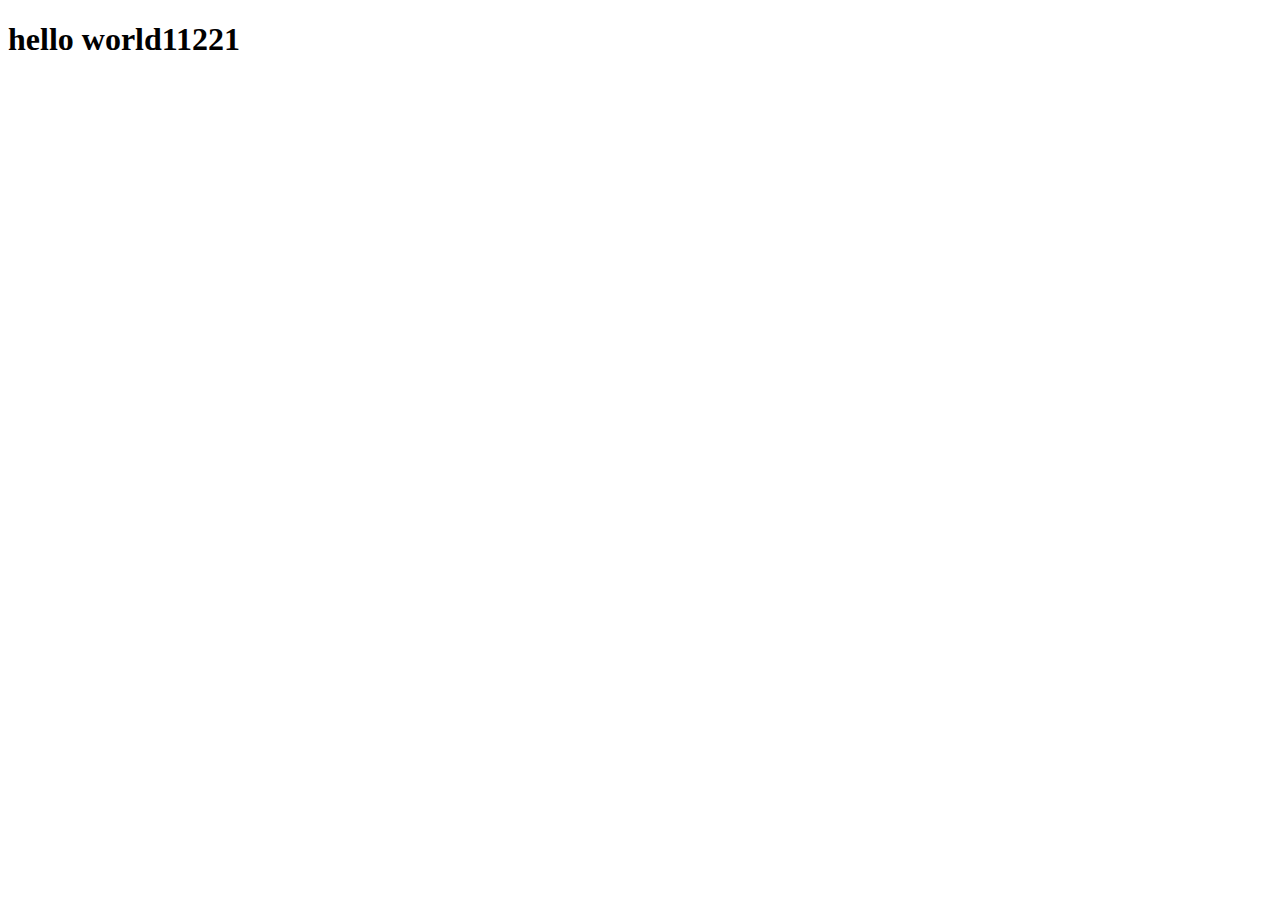
==== learn/index.html @ 05c23a9c "feat: new file" ====
<!DOCTYPE html>
<html lang="en">

<head>
  <meta charset="UTF-8">
  <meta http-equiv="X-UA-Compatible" content="IE=edge">
  <meta name="viewport" content="width=device-width, initial-scale=1.0">
  <title>Document</title>
</head>

<body>
  <h1>hello world11221</h1>
  <script src="scriptless.js"></script>
</body>

</html>
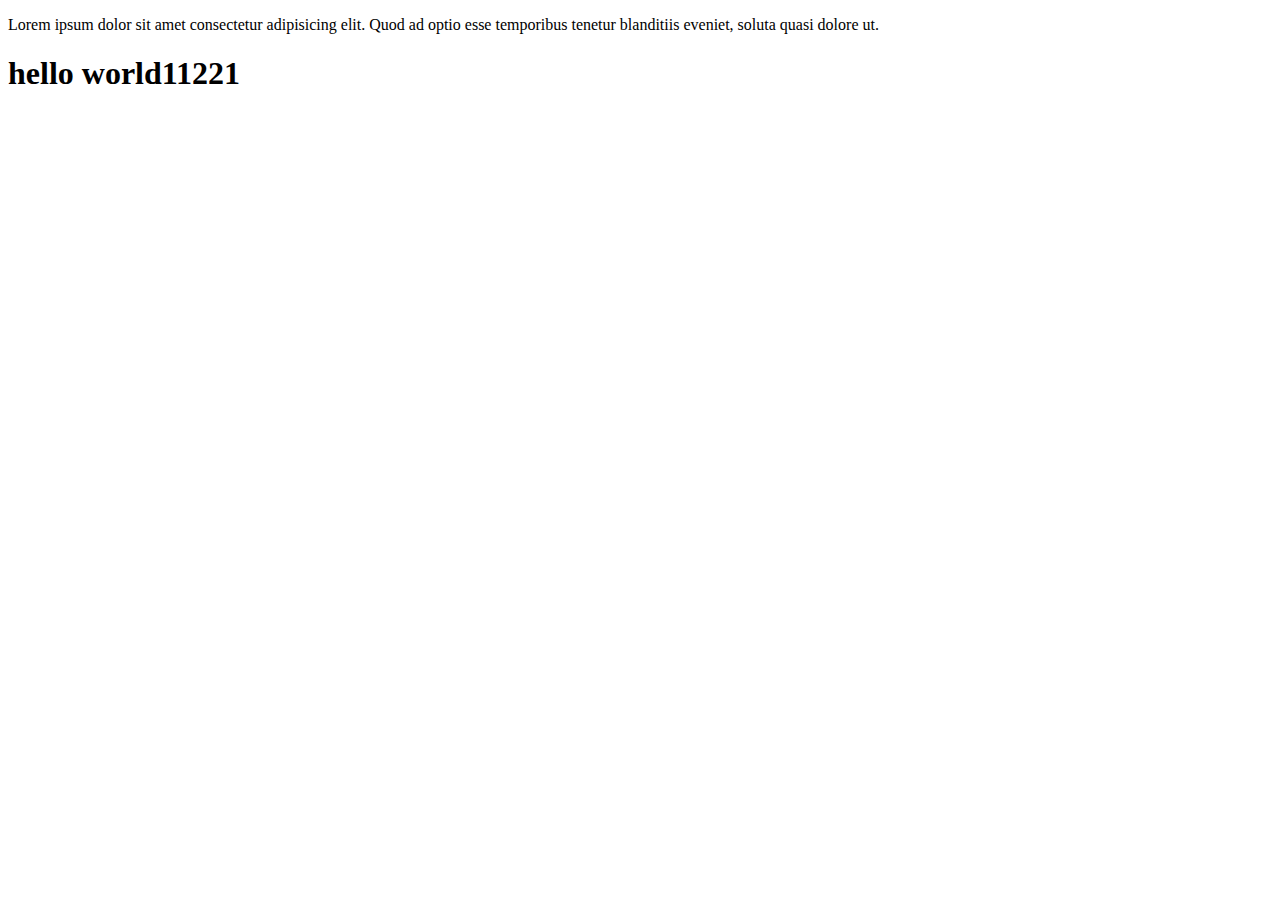
==== commit be506034: "feat: сохраниене созданных файлов" ====
--- a/learn/index.html
+++ b/learn/index.html
@@ -9,8 +9,11 @@
 </head>
 
 <body>
+  <script async src="async.js"></script>
+  <p>Lorem ipsum dolor sit amet consectetur adipisicing elit. Quod ad optio esse temporibus tenetur blanditiis eveniet,
+    soluta quasi dolore ut.</p>
   <h1>hello world11221</h1>
-  <script src="scriptless.js"></script>
+
 </body>
 
 </html>